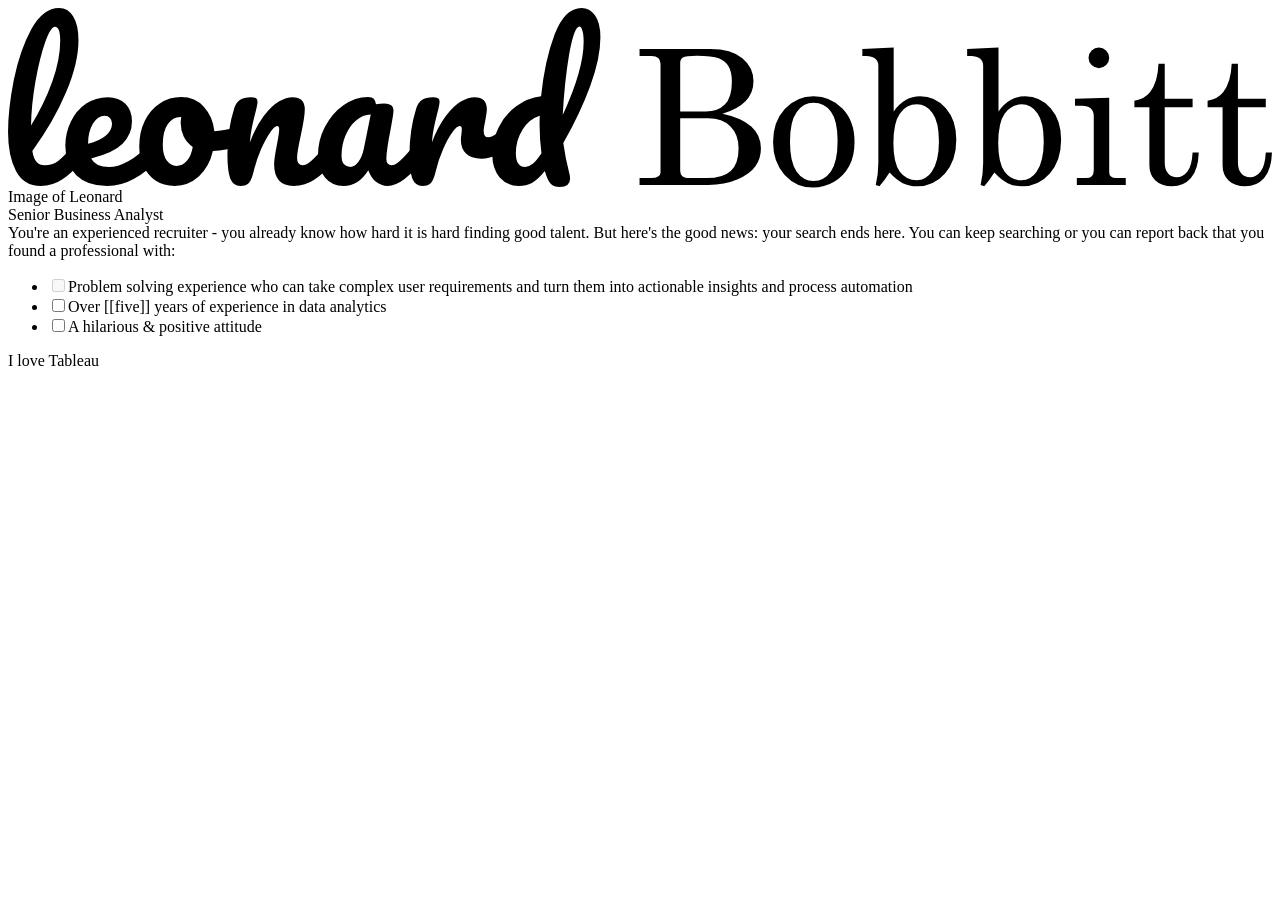
==== index.html @ 5ec05c5c "Create index.html Rudimentary code to get site started." ====
<head>
    <link href='https://fonts.googleapis.com/css?family=Pacifico' rel='stylesheet'>
    <link rel="stylesheet" href="Test.css">
    <link rel="shortcut icon" type="image/jpg" href="Favicon.png"/>
</head>




<body>
    <div id="logo">
        <svg
        viewBox="0 0 71.036285 10.093027"
        version="1.1"
        id="logosvg"
        xmlns="http://www.w3.org/2000/svg"
        xmlns:svg="http://www.w3.org/2000/svg">
       <g
          id="layer1"
          transform="translate(-12.461978,-40.144675)">
         <g
            aria-label="Leonard Bobbitt"
            transform="scale(0.26458333)"
            id="logotext"
            style="font-size:40px;line-height:1.25;white-space:pre;">
           <path
              d="m 61.980391,180.40791 q 0.52,0 0.8,0.48 0.32,0.48 0.32,1.32 0,1.6 -0.76,2.48 -1.72,2.12 -3.76,3.48 -2,1.36 -4.56,1.36 -3.52,0 -5.24,-3.2 -1.68,-3.2 -1.68,-8.28 0,-4.88 1.24,-11.12 1.28,-6.24 3.72,-10.72 2.48,-4.48 5.88,-4.48 1.92,0 3,1.8 1.12,1.76 1.12,5.08 0,4.76 -2.64,11.04 -2.64,6.28 -7.16,12.44 0.28,1.64 0.92,2.36 0.64,0.68 1.68,0.68 1.64,0 2.88,-0.92 1.24,-0.96 3.16,-3.24 0.48,-0.56 1.08,-0.56 z m -4.92,-24.72 q -0.92,0 -2.08,3.32 -1.16,3.32 -2.04,8.24 -0.88,4.92 -0.96,9.44 2.84,-4.68 4.52,-9.36 1.68,-4.72 1.68,-8.6 0,-3.04 -1.12,-3.04 z"
              style="font-family:Pacifico;-inkscape-font-specification:Pacifico"
              id="path14137" />
           <path
              d="m 77.707266,180.40791 q 0.52,0 0.8,0.48 0.32,0.48 0.32,1.32 0,1.6 -0.76,2.48 -1.48,1.8 -4.2,3.32 -2.68,1.52 -5.76,1.52 -4.2,0 -6.52,-2.28 -2.32,-2.28 -2.32,-6.24 0,-2.76 1.16,-5.12 1.16,-2.4 3.2,-3.8 2.08,-1.4 4.68,-1.4 2.32,0 3.72,1.4 1.4,1.36 1.4,3.72 0,2.76 -2,4.76 -1.96,1.96 -6.68,3.12 1,1.84 3.8,1.84 1.8,0 4.08,-1.24 2.32,-1.28 4,-3.32 0.48,-0.56 1.08,-0.56 z m -10.08,-5.8 q -1.48,0 -2.52,1.72 -1,1.72 -1,4.16 v 0.08 q 2.36,-0.56 3.72,-1.68 1.36,-1.12 1.36,-2.6 0,-0.76 -0.44,-1.2 -0.4,-0.48 -1.12,-0.48 z"
              style="font-family:Pacifico;-inkscape-font-specification:Pacifico"
              id="path14139" />
           <path
              d="m 95.970391,177.04791 q 0.52,0 0.8,0.52 0.28,0.52 0.28,1.32 0,1.92 -1.16,2.28 -2.4,0.84 -5.28,0.96 -0.76,3.36 -3,5.4 -2.24,2 -5.08,2 -2.4,0 -4.12,-1.16 -1.68,-1.16 -2.56,-3.08 -0.88,-1.92 -0.88,-4.16 0,-3.04 1.16,-5.4 1.16,-2.4 3.2,-3.72 2.04,-1.36 4.52,-1.36 3.04,0 4.88,2.12 1.88,2.08 2.2,5.16 1.88,-0.12 4.48,-0.8 0.32,-0.08 0.56,-0.08 z m -13.12,8.24 q 1.28,0 2.2,-1.04 0.96,-1.04 1.28,-3 -1.24,-0.84 -1.92,-2.2 -0.64,-1.36 -0.64,-2.88 0,-0.64 0.12,-1.28 h -0.2 q -1.6,0 -2.68,1.56 -1.04,1.52 -1.04,4.32 0,2.2 0.84,3.36 0.88,1.16 2.04,1.16 z"
              style="font-family:Pacifico;-inkscape-font-specification:Pacifico"
              id="path14141" />
           <path
              d="m 96.457266,189.52791 q -1.52,0 -2.16,-1.6 -0.6,-1.6 -0.6,-5.12 0,-5.2 1.48,-9.88 0.36,-1.16 1.16,-1.68 0.84,-0.56 2.32,-0.56 0.8,0 1.12,0.2 0.320004,0.2 0.320004,0.76 0,0.64 -0.600004,2.88 -0.4,1.6 -0.64,2.8 -0.24,1.2 -0.4,2.96 1.32,-3.44 2.960004,-5.6 1.64,-2.16 3.2,-3.08 1.6,-0.92 2.92,-0.92 2.6,0 2.6,2.6 0,1.56 -0.88,5.64 -0.76,3.48 -0.76,4.6 0,1.6 1.16,1.6 0.8,0 1.88,-0.96 1.12,-1 2.96,-3.2 0.48,-0.56 1.08,-0.56 0.52,0 0.8,0.48 0.32,0.48 0.32,1.32 0,1.6 -0.76,2.48 -1.72,2.12 -3.72,3.48 -1.96,1.36 -4.48,1.36 -2.04,0 -3.08,-1.16 -1.04,-1.2 -1.04,-3.44 0,-1.12 0.56,-4 0.52,-2.52 0.52,-3.48 0,-0.64 -0.44,-0.64 -0.52,0 -1.48,1.36 -0.92,1.32 -1.92,3.52 -0.960004,2.2 -1.560004,4.64 -0.44,1.88 -1.04,2.56 -0.56,0.64 -1.8,0.64 z"
              style="font-family:Pacifico;-inkscape-font-specification:Pacifico"
              id="path14143" />
           <path
              d="m 118.38102,189.52791 q -2.48,0 -3.96,-1.8 -1.48,-1.8 -1.48,-4.72 0,-3.2 1.48,-6.04 1.48,-2.88 3.92,-4.6 2.48,-1.76 5.24,-1.76 0.88,0 1.16,0.36 0.32,0.32 0.52,1.2 0.84,-0.16 1.76,-0.16 1.96,0 1.96,1.4 0,0.84 -0.6,4 -0.92,4.6 -0.92,6.4 0,0.6 0.28,0.96 0.32,0.36 0.8,0.36 0.76,0 1.84,-0.96 1.08,-1 2.92,-3.2 0.48,-0.56 1.08,-0.56 0.52,0 0.8,0.48 0.32,0.48 0.32,1.32 0,1.6 -0.76,2.48 -1.64,2.04 -3.48,3.44 -1.84,1.4 -3.56,1.4 -1.32,0 -2.44,-0.88 -1.08,-0.92 -1.64,-2.48 -2.08,3.36 -5.24,3.36 z m 1.44,-4.04 q 0.88,0 1.68,-1.04 0.8,-1.04 1.16,-2.76 l 1.48,-7.36 q -1.68,0.04 -3.12,1.28 -1.4,1.2 -2.24,3.2 -0.84,2 -0.84,4.24 0,1.24 0.48,1.84 0.52,0.6 1.4,0.6 z"
              style="font-family:Pacifico;-inkscape-font-specification:Pacifico"
              id="path14145" />
           <path
              d="m 135.12914,189.52791 q -1.52,0 -2.16,-1.6 -0.6,-1.6 -0.6,-5.12 0,-5.2 1.48,-9.88 0.36,-1.16 1.16,-1.68 0.84,-0.56 2.32,-0.56 0.8,0 1.12,0.2 0.32,0.2 0.32,0.76 0,0.64 -0.6,2.88 -0.4,1.6 -0.64,2.8 -0.24,1.2 -0.4,2.96 1.32,-3.44 2.96,-5.6 1.64,-2.16 3.2,-3.08 1.6,-0.92 2.92,-0.92 2.6,0 2.6,2.6 0,0.52 -0.36,2.52 -0.32,1.6 -0.32,2 0,1.4 1,1.4 1.12,0 2.88,-1.76 0.52,-0.52 1.08,-0.52 0.52,0 0.8,0.48 0.32,0.44 0.32,1.2 0,1.48 -0.8,2.32 -1.12,1.16 -2.64,2 -1.48,0.8 -3.16,0.8 -2.12,0 -3.24,-1.08 -1.08,-1.08 -1.08,-2.92 0,-0.6 0.12,-1.2 0.08,-0.8 0.08,-1.08 0,-0.64 -0.44,-0.64 -0.6,0 -1.6,1.36 -0.96,1.32 -1.92,3.52 -0.96,2.2 -1.56,4.64 -0.44,1.88 -1.04,2.56 -0.56,0.64 -1.8,0.64 z"
              style="font-family:Pacifico;-inkscape-font-specification:Pacifico"
              id="path14147" />
           <path
              d="m 165.05227,180.40791 q 0.44,3.28 1.28,6.48 0.16,0.52 0.16,1.08 0,1.8 -2.2,1.8 -1.24,0 -1.92,-0.68 -0.64,-0.68 -1.2,-2.56 l -0.04,-0.16 q -1.52,1.88 -2.76,2.52 -1.2,0.64 -2.8,0.64 -2.44,0 -4.04,-1.8 -1.56,-1.84 -1.56,-4.76 0,-3.2 1.36,-5.92 1.36,-2.72 3.72,-4.44 2.36,-1.76 5.28,-2.12 0.76,-7.56 2.88,-13.16 2.16,-5.6 5.72,-5.6 1.72,0 2.84,1.56 1.16,1.56 1.16,4.72 0,4.4 -2.16,10.28 -2.16,5.88 -5.72,12.12 z m 3.44,-24.76 q -1.16,0 -2.2,5.92 -1,5.92 -1.36,12.88 4.44,-9.6 4.44,-15.6 0,-1.52 -0.28,-2.36 -0.24,-0.84 -0.6,-0.84 z m -11.52,29.84 q 0.8,0 1.52,-0.6 0.76,-0.6 1.92,-2.32 -0.4,-2.92 -0.4,-6.04 0,-1.24 0.04,-1.92 -2.2,0.64 -3.64,2.92 -1.44,2.28 -1.44,5.04 0,2.92 2,2.92 z"
              style="font-family:Pacifico;-inkscape-font-specification:Pacifico"
              id="path14149" />
           <path
              d="m 181.24805,160.44119 h 15.05859 q 4.43359,0 6.77734,1.95312 2.36329,1.95313 2.36329,4.90235 0,2.46093 -1.64063,4.17968 -1.64062,1.71875 -4.94141,2.71485 4.08204,0.85937 6.11329,2.71484 2.05078,1.83594 2.05078,4.64844 0,2.14844 -1.17188,3.80859 -1.15234,1.66016 -3.86719,2.8125 -2.69531,1.15235 -6.13281,1.15235 h -14.60937 v -1.46485 h 2.38281 q 1.07422,0 1.5625,-0.35156 0.50781,-0.35156 0.50781,-0.80078 v -23.14453 q 0,-0.82032 -0.48828,-1.23047 -0.48828,-0.42969 -1.42578,-0.42969 h -2.53906 z m 8.63281,13.28125 h 5.46875 q 2.51953,0 4.00391,-1.48438 1.5039,-1.48437 1.5039,-4.86328 0,-2.08984 -0.72265,-3.26172 -0.70313,-1.17187 -2.07032,-1.69922 -1.34765,-0.54687 -4.6875,-0.54687 -2.36328,0 -2.92968,0.35156 -0.56641,0.33203 -0.56641,1.19141 z m 0,1.44531 v 11.13281 q 0,0.78125 0.44922,1.17188 0.46875,0.39062 1.66015,0.39062 h 3.4961 q 3.47656,0 5.13672,-1.52344 1.66015,-1.54296 1.66015,-4.78515 0,-2.96875 -1.71875,-4.66797 -1.71875,-1.71875 -4.74609,-1.71875 z"
              style="font-family:Century;-inkscape-font-specification:Century"
              id="path14151" />
           <path
              d="m 218.20117,170.48025 q 3.69141,0 6.19141,2.67578 2.51953,2.65625 2.51953,7.01172 0,3.00781 -1.13281,5.13672 -1.11328,2.10937 -3.20313,3.33984 -2.07031,1.23047 -4.47265,1.23047 -3.55469,0 -6.03516,-2.69531 -2.46094,-2.69531 -2.46094,-6.99219 0,-4.31641 2.48047,-7.01172 2.48047,-2.69531 6.11328,-2.69531 z m 0,1.38672 q -2.1875,0 -3.59375,1.99219 -1.40625,1.97265 -1.40625,6.25 0,4.35546 1.38672,6.36718 1.40625,2.01172 3.61328,2.01172 2.28516,0 3.69141,-2.01172 1.42578,-2.01172 1.42578,-6.58203 0,-4.23828 -1.40625,-6.13281 -1.38672,-1.89453 -3.71094,-1.89453 z"
              style="font-family:Century;-inkscape-font-specification:Century"
              id="path14153" />
           <path
              d="m 235.23242,160.10916 v 13.59375 q 1.15235,-1.6211 2.5586,-2.42188 1.40625,-0.80078 3.0664,-0.80078 3.22266,0 5.44922,2.51953 2.22656,2.51953 2.22656,6.64063 0,4.47265 -2.40234,7.22656 -2.38281,2.73437 -5.91797,2.73437 -1.67969,0 -3.04687,-0.66406 -1.36719,-0.66406 -2.8125,-2.24609 -1.11329,1.77734 -2.14844,2.91015 l -0.78125,-0.27343 q 0.54687,-2.2461 0.54687,-4.6875 v -20.6836 q 0,-0.95703 -0.68359,-1.5039 -0.66406,-0.54688 -1.89453,-0.54688 h -0.82031 v -1.46484 z m 4.92188,12.08984 q -2.20703,0 -3.59375,1.93359 -1.38672,1.91407 -1.38672,6.34766 0,4.21875 1.36719,6.03516 1.36718,1.8164 3.57421,1.8164 1.99219,0 3.20313,-1.79687 1.52344,-2.26563 1.52344,-6.46485 0,-4.14062 -1.34766,-5.99609 -1.32812,-1.875 -3.33984,-1.875 z"
              style="font-family:Century;-inkscape-font-specification:Century"
              id="path14155" />
           <path
              d="m 257.49805,160.10916 v 13.59375 q 1.15234,-1.6211 2.55859,-2.42188 1.40625,-0.80078 3.06641,-0.80078 3.22265,0 5.44922,2.51953 2.22656,2.51953 2.22656,6.64063 0,4.47265 -2.40235,7.22656 -2.38281,2.73437 -5.91796,2.73437 -1.67969,0 -3.04688,-0.66406 -1.36719,-0.66406 -2.8125,-2.24609 -1.11328,1.77734 -2.14844,2.91015 l -0.78125,-0.27343 q 0.54688,-2.2461 0.54688,-4.6875 v -20.6836 q 0,-0.95703 -0.6836,-1.5039 -0.66406,-0.54688 -1.89453,-0.54688 h -0.82031 v -1.46484 z m 4.92187,12.08984 q -2.20703,0 -3.59375,1.93359 -1.38672,1.91407 -1.38672,6.34766 0,4.21875 1.36719,6.03516 1.36719,1.8164 3.57422,1.8164 1.99219,0 3.20312,-1.79687 1.52344,-2.26563 1.52344,-6.46485 0,-4.14062 -1.34765,-5.99609 -1.32813,-1.875 -3.33985,-1.875 z"
              style="font-family:Century;-inkscape-font-specification:Century"
              id="path14157" />
           <path
              d="m 278.80664,160.10916 q 0.87891,0 1.54297,0.66406 0.66406,0.66406 0.66406,1.5625 0,0.8789 -0.64453,1.52344 -0.64453,0.64453 -1.54297,0.64453 -0.89844,0 -1.5625,-0.64453 -0.64453,-0.66407 -0.64453,-1.54297 0,-0.87891 0.66406,-1.54297 0.66407,-0.66406 1.52344,-0.66406 z m -5.05859,10.91796 7.26562,-0.21484 v 15.74219 q 0,0.64453 0.3125,0.91797 0.44922,0.39062 1.13281,0.39062 h 2.07032 v 1.46485 h -10.39063 v -1.46485 h 1.9336 q 0.85937,0 1.25,-0.41015 0.41015,-0.42969 0.41015,-1.23047 V 174.699 q 0,-1.09375 -0.625,-1.64063 -0.625,-0.5664 -1.85547,-0.5664 h -1.5039 z"
              style="font-family:Century;-inkscape-font-specification:Century"
              id="path14159" />
           <path
              d="m 291.48242,163.56619 h 1.32813 v 7.46093 h 5.91797 v 1.79688 h -5.91797 v 11.73828 q 0,1.52344 0.72265,2.34375 0.72266,0.80078 1.83594,0.80078 1.32813,0 2.26563,-1.23047 0.9375,-1.23047 1.09375,-4.0625 h 1.30859 q -0.11719,3.65235 -1.66016,5.42969 -1.54297,1.75781 -4.0039,1.75781 -2.26563,0 -3.55469,-1.23047 -1.26953,-1.25 -1.26953,-3.26171 V 172.824 h -3.1836 v -1.36719 q 2.16797,-0.37109 3.30079,-1.8164 1.67968,-2.16797 1.8164,-6.07422 z"
              style="font-family:Century;-inkscape-font-specification:Century"
              id="path14161" />
           <path
              d="m 307.0293,163.56619 h 1.32812 v 7.46093 h 5.91797 v 1.79688 h -5.91797 v 11.73828 q 0,1.52344 0.72266,2.34375 0.72265,0.80078 1.83594,0.80078 1.32812,0 2.26562,-1.23047 0.9375,-1.23047 1.09375,-4.0625 h 1.30859 q -0.11718,3.65235 -1.66015,5.42969 -1.54297,1.75781 -4.00391,1.75781 -2.26562,0 -3.55469,-1.23047 -1.26953,-1.25 -1.26953,-3.26171 V 172.824 h -3.18359 v -1.36719 q 2.16797,-0.37109 3.30078,-1.8164 1.67969,-2.16797 1.81641,-6.07422 z"
              style="font-family:Century;-inkscape-font-specification:Century"
              id="path14163" />
         </g>
       </g>
       <defs>
       <linearGradient id="logogradient" x1="100%" y1="100%">
         <stop offset="0%" stop-color="#3C78D8" stop-opacity=".9">
           <animate attributeName="stop-color" values="#3C78D8;#3C78D8;#17C3B2;#3C78D8" dur="20s" repeatCount="indefinite" />
         </stop>
         <stop offset="100%" stop-color="#3C78D8" stop-opacity=".9">
           <animate attributeName="stop-color" values="#3C78D8;#17C3B2;#17C3B2;#3C78D8" dur="20s" repeatCount="indefinite" />
           <animate attributeName="offset" values=".95;.85;.95" dur="20s" repeatCount="indefinite" />
         </stop>
       </linearGradient>
     </defs>
     </svg>

    </div>


    <div id="pageheader">
        <div class="img">Image of Leonard</div>
        <div>Senior Business Analyst</div>
        You're an experienced recruiter - you already know how hard it is hard finding good talent. But here's the good news: your search ends here. You can keep searching or you can report back that you found a professional with:
        <form class="selfCheckbx" autocomplete="off">
            <ul>
                <li><input id="r1" name="r1" type="checkbox" disabled><label for="r1">Problem solving experience who can take complex user requirements and turn them into actionable insights and process automation</label></li>
                <li><input id="r2" name="r1" type="checkbox"><label for="r2">Over [[five]] years of experience in data analytics</label></li>
                <li><input id="r3" name="r1" type="checkbox"><label for="r3">A hilarious & positive attitude</label></li>
            </ul>
        </form>
    </div>
 


<div class="Highlights">

I love Tableau

</div>
<div class="Thankyou">

</div>
<div class="ResumeSlider">

</div>









</body>


<script src="Test.js"></script>
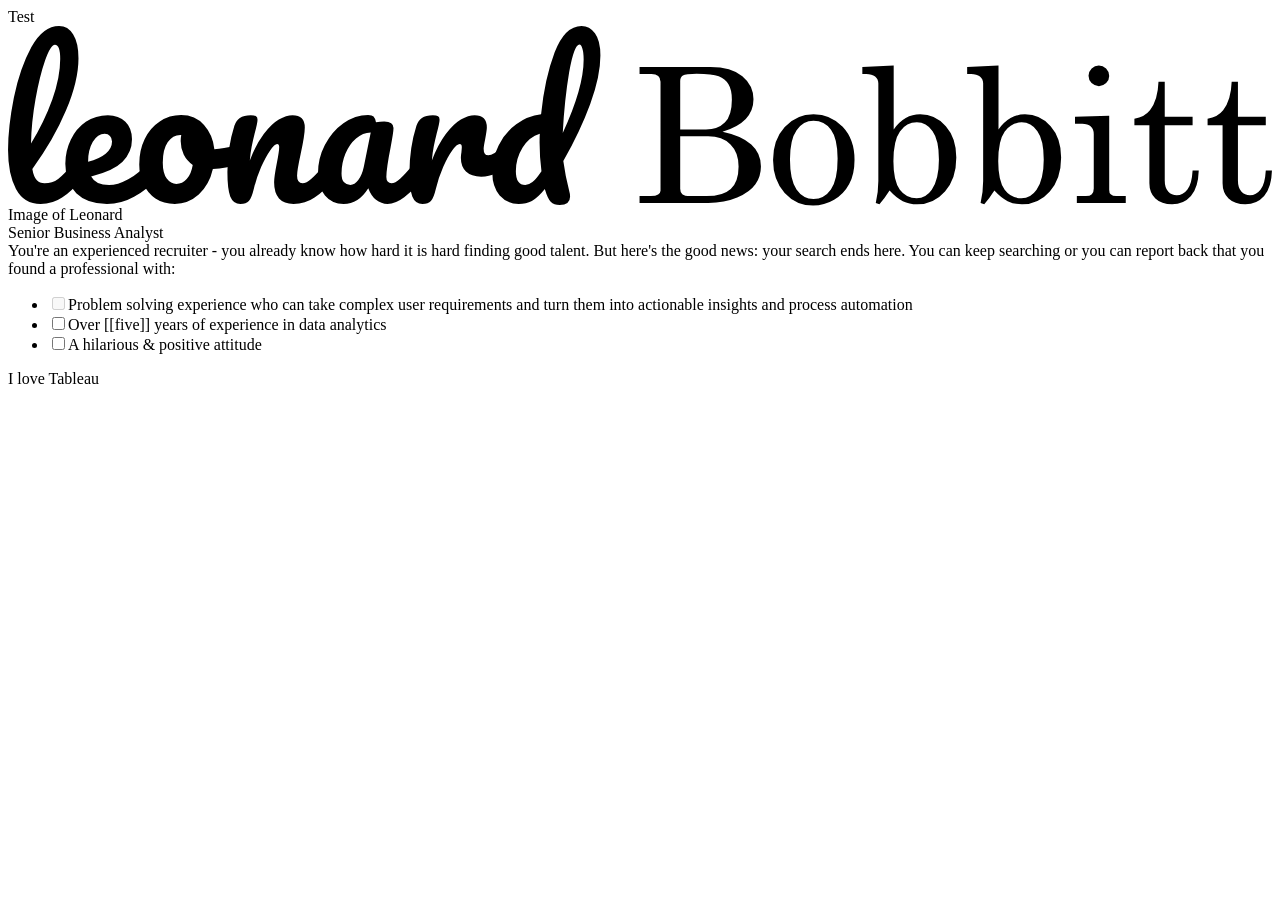
==== commit 776a82d8: "Test" ====
--- a/index.html
+++ b/index.html
@@ -8,6 +8,7 @@
 
 
 <body>
+   Test
     <div id="logo">
         <svg
         viewBox="0 0 71.036285 10.093027"
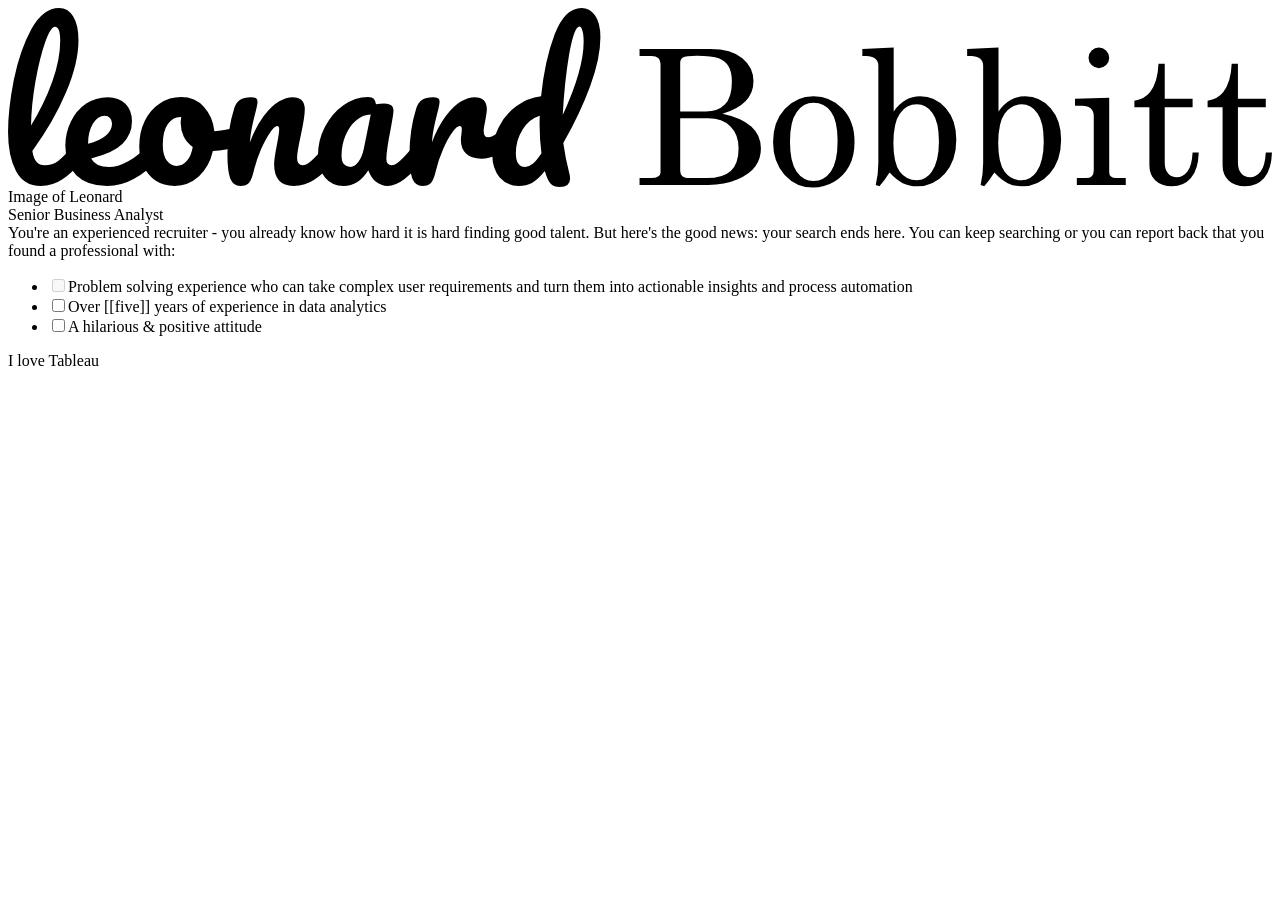
==== commit 85e7e9d8: "Added initial .css file" ====
--- a/index.html
+++ b/index.html
@@ -8,7 +8,6 @@
 
 
 <body>
-   Test
     <div id="logo">
         <svg
         viewBox="0 0 71.036285 10.093027"
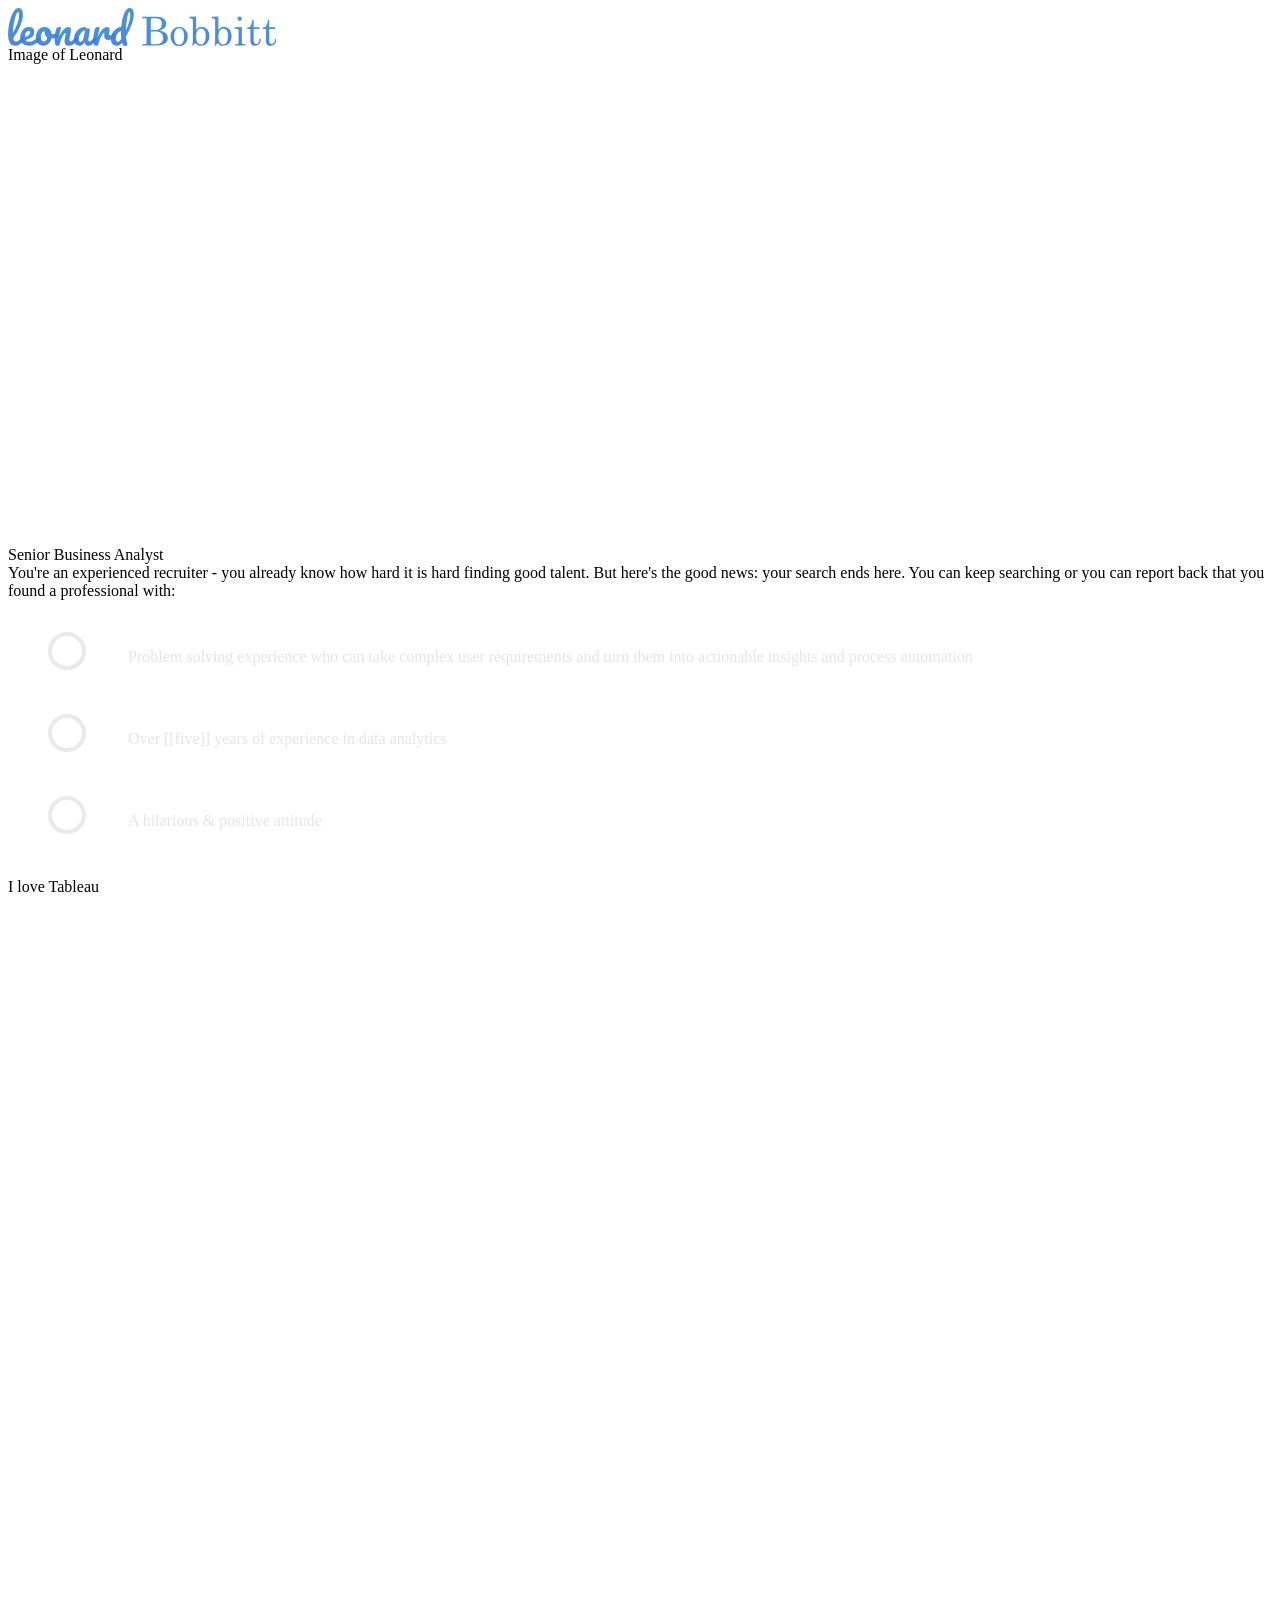
==== commit 6eadc443: "Misc." ====
--- a/index.html
+++ b/index.html
@@ -1,6 +1,6 @@
 <head>
     <link href='https://fonts.googleapis.com/css?family=Pacifico' rel='stylesheet'>
-    <link rel="stylesheet" href="Test.css">
+    <link rel="stylesheet" href="index.css">
     <link rel="shortcut icon" type="image/jpg" href="Favicon.png"/>
 </head>
 
@@ -135,4 +135,4 @@
 </body>
 
 
-<script src="Test.js"></script>
+<script src="index.js"></script>
--- a/index.css
+++ b/index.css
@@ -0,0 +1,103 @@
+
+
+
+#logosvg {
+    vertical-align: middle;
+    width: 71.036285mm;
+    height: 10.093027mm;
+}
+#logo path {
+    fill: url(#logogradient);
+    
+}
+.img {
+    height: 500px;
+}
+
+#pageheader {
+
+}
+.Highlights {
+    height: 200vw;
+}
+
+
+
+
+.selfCheckbx ul {
+	list-style: none;
+}
+
+.selfCheckbx li {
+	padding: 2em 0;
+	position: relative;
+}
+
+.selfCheckbx label {
+	display: inline-block;
+	position: relative;
+	padding: 0 0 0 80px;
+	vertical-align: top;
+	color: #e5e5e5;
+	cursor: pointer;
+	-webkit-transition: color 0.3s;
+	transition: color 0.3s;
+}
+
+.selfCheckbx input[type="checkbox"],
+.selfCheckbx label::before {
+	width: 30px;
+	height: 30px;
+	top: 50%;
+	left: 0;
+	margin-top: -25px;
+	position: absolute;
+	cursor: pointer;
+}
+
+.selfCheckbx input[type="checkbox"] {
+	opacity: 0;
+	-webkit-appearance: none;
+	display: inline-block;
+	vertical-align: middle;
+	z-index: 100;
+}
+
+.selfCheckbx label::before {
+	content: '';
+	border: 4px solid #e5e5e5;
+	-webkit-transition: opacity 0.3s;
+	transition: opacity 0.3s;
+    border-radius: 50%;
+    opacity: 0.8;
+}
+
+
+.selfCheckbx input[type="checkbox"]:checked + label {
+	color: black;
+} 
+.selfCheckbx li.active label {
+	color: #3C78D8;
+} 
+
+
+
+/* General SVG and path styles */
+
+.selfCheckbx svg {
+	position: absolute;
+	width: 30px;
+	height: 30px;
+	top: 50%;
+	margin-top: -20px;
+	left: 5px;
+	pointer-events: none;
+}
+
+.selfCheckbx svg path {
+	stroke: black;
+	stroke-width: 13px;
+	stroke-linecap: round;
+	stroke-linejoin: round;
+	fill: none;
+}
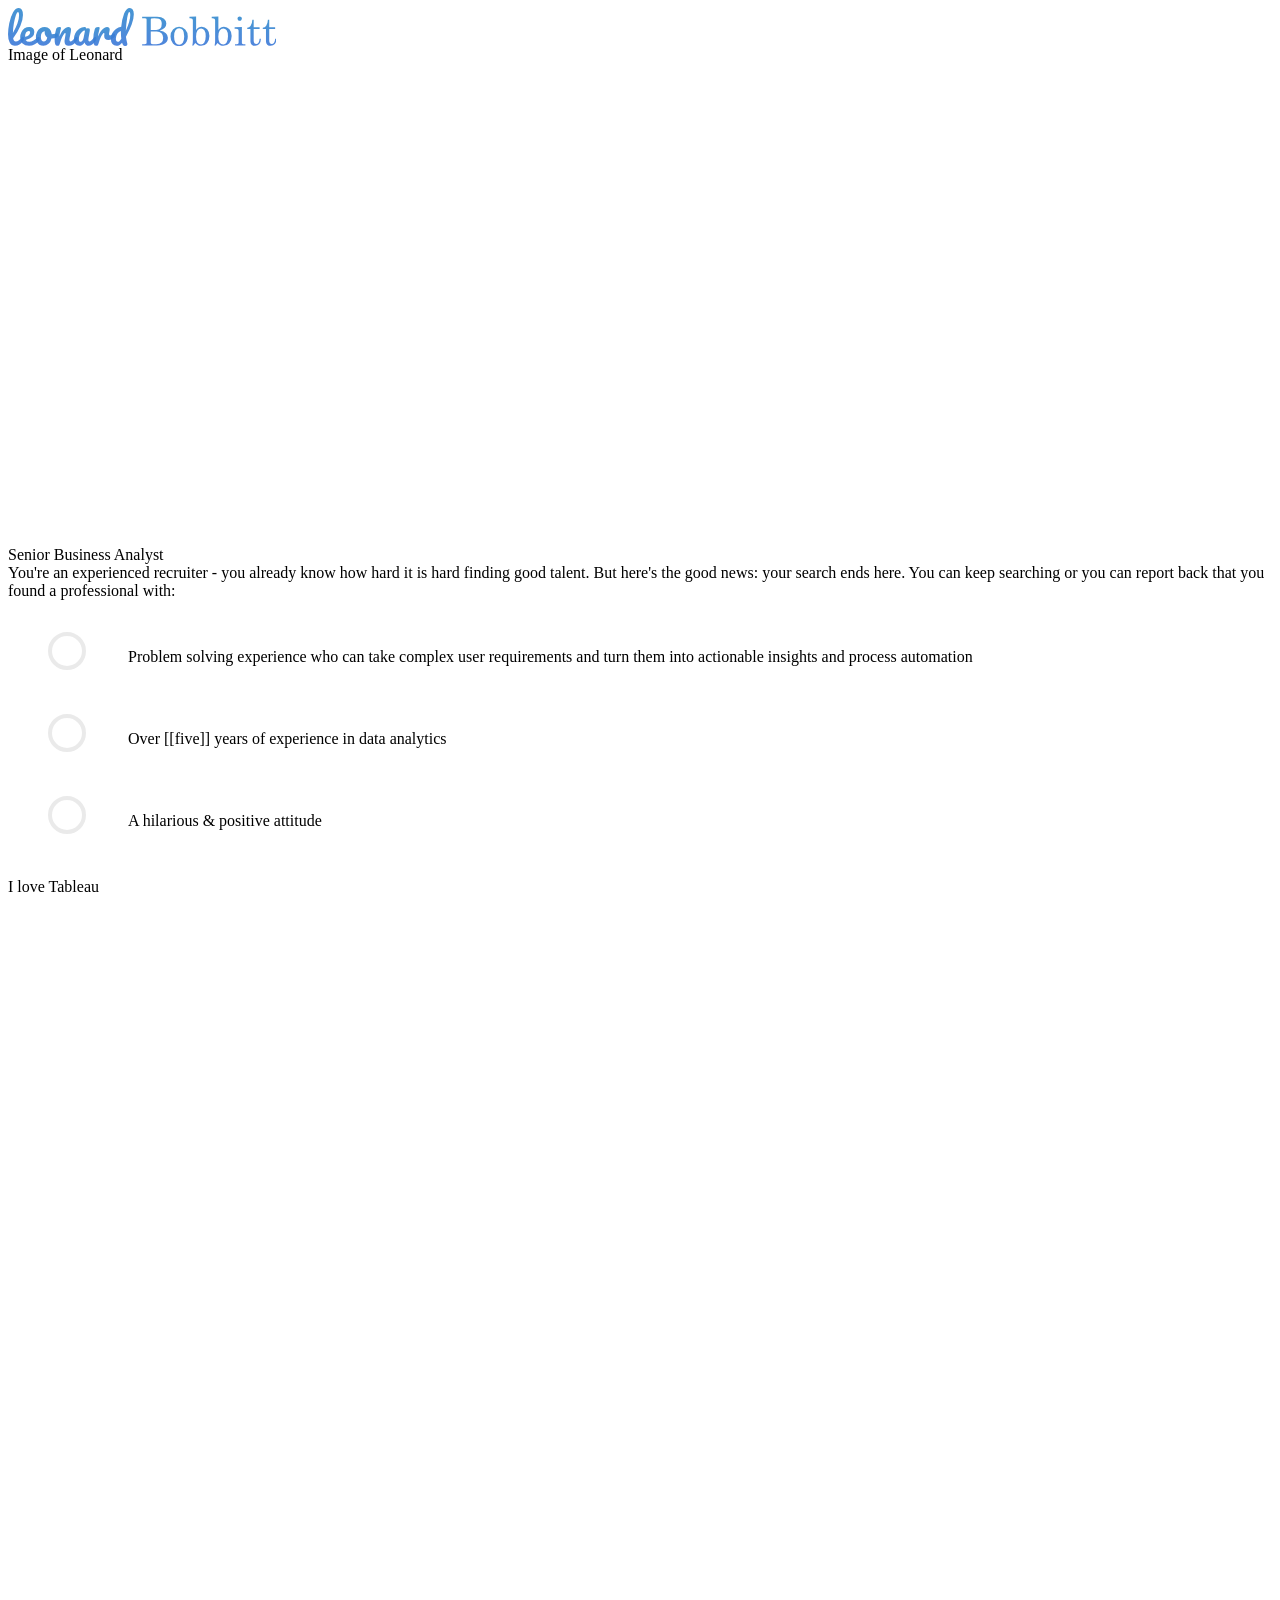
==== commit 482ab7dc: "Fixed links" ====
--- a/index.html
+++ b/index.html
@@ -1,7 +1,7 @@
 <head>
     <link href='https://fonts.googleapis.com/css?family=Pacifico' rel='stylesheet'>
-    <link rel="stylesheet" href="index.css">
-    <link rel="shortcut icon" type="image/jpg" href="Favicon.png"/>
+    <link rel="stylesheet" href="Index/index.css">
+    <link rel="shortcut icon" type="image/jpg" href="Index/Images/Favicon.png"/>
 </head>
 
 
@@ -135,4 +135,4 @@
 </body>
 
 
-<script src="index.js"></script>
+<script src="Index/index.js"></script>
--- a/Index/index.css
+++ b/Index/index.css
@@ -0,0 +1,103 @@
+
+
+
+#logosvg {
+    vertical-align: middle;
+    width: 71.036285mm;
+    height: 10.093027mm;
+}
+#logo path {
+    fill: url(#logogradient);
+    
+}
+.img {
+    height: 500px;
+}
+
+#pageheader {
+
+}
+.Highlights {
+    height: 200vw;
+}
+
+
+
+
+.selfCheckbx ul {
+	list-style: none;
+}
+
+.selfCheckbx li {
+	padding: 2em 0;
+	position: relative;
+}
+
+.selfCheckbx label {
+	display: inline-block;
+	position: relative;
+	padding: 0 0 0 80px;
+	vertical-align: top;
+	color: #e5e5e5;
+	cursor: pointer;
+	-webkit-transition: color 0.3s;
+	transition: color 0.3s;
+}
+
+.selfCheckbx input[type="checkbox"],
+.selfCheckbx label::before {
+	width: 30px;
+	height: 30px;
+	top: 50%;
+	left: 0;
+	margin-top: -25px;
+	position: absolute;
+	cursor: pointer;
+}
+
+.selfCheckbx input[type="checkbox"] {
+	opacity: 0;
+	-webkit-appearance: none;
+	display: inline-block;
+	vertical-align: middle;
+	z-index: 100;
+}
+
+.selfCheckbx label::before {
+	content: '';
+	border: 4px solid #e5e5e5;
+	-webkit-transition: opacity 0.3s;
+	transition: opacity 0.3s;
+    border-radius: 50%;
+    opacity: 0.8;
+}
+
+
+.selfCheckbx input[type="checkbox"]:checked + label {
+	color: black;
+} 
+.selfCheckbx li.active label {
+	color: #3C78D8;
+} 
+
+
+
+/* General SVG and path styles */
+
+.selfCheckbx svg {
+	position: absolute;
+	width: 30px;
+	height: 30px;
+	top: 50%;
+	margin-top: -20px;
+	left: 5px;
+	pointer-events: none;
+}
+
+.selfCheckbx svg path {
+	stroke: black;
+	stroke-width: 13px;
+	stroke-linecap: round;
+	stroke-linejoin: round;
+	fill: none;
+}
